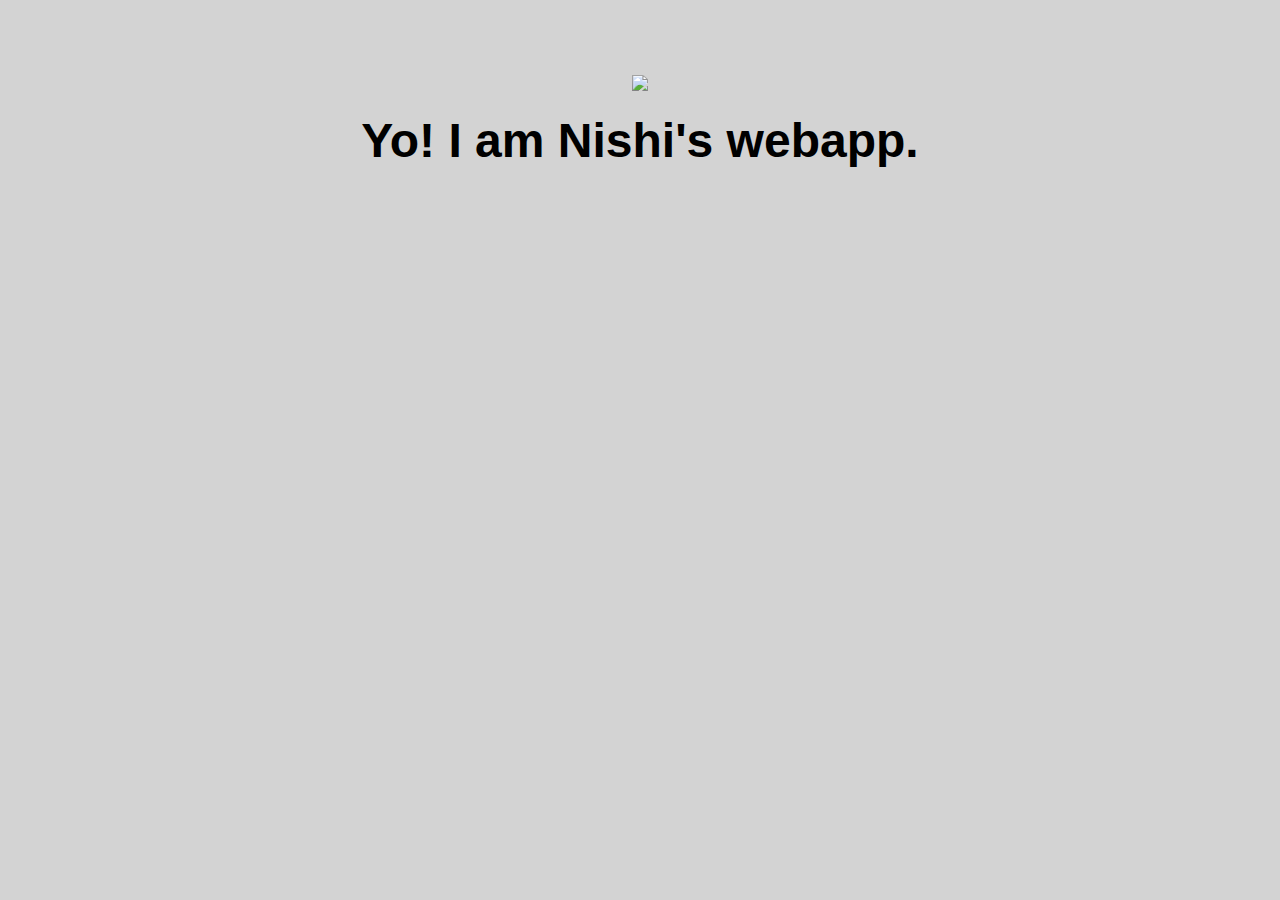
==== ui/index.html @ 8443908b "[imad-console] Updates ui/index.html" ====
<!doctype html>
<html>
    <head>
        <link href="/ui/style.css" rel="stylesheet" />
    </head>
    <body>
        <div class="center">
            <img src="/ui/madi.png" class="img-medium"/>
        </div>
        <br>
        <div class="center text-big bold">
            Yo! I am Nishi's webapp.
        </div>
        <script type="text/javascript" src="/ui/main.js">
        </script>
    </body>
</html>
---- ui/style.css ----
body {
    font-family: sans-serif;
    background-color: lightgrey;
    margin-top: 75px;
}

.center {
    text-align: center;
}

.text-big {
    font-size: 300%;
}

.bold {
    font-weight: bold;
}

.img-medium {
    height: 150px;
}
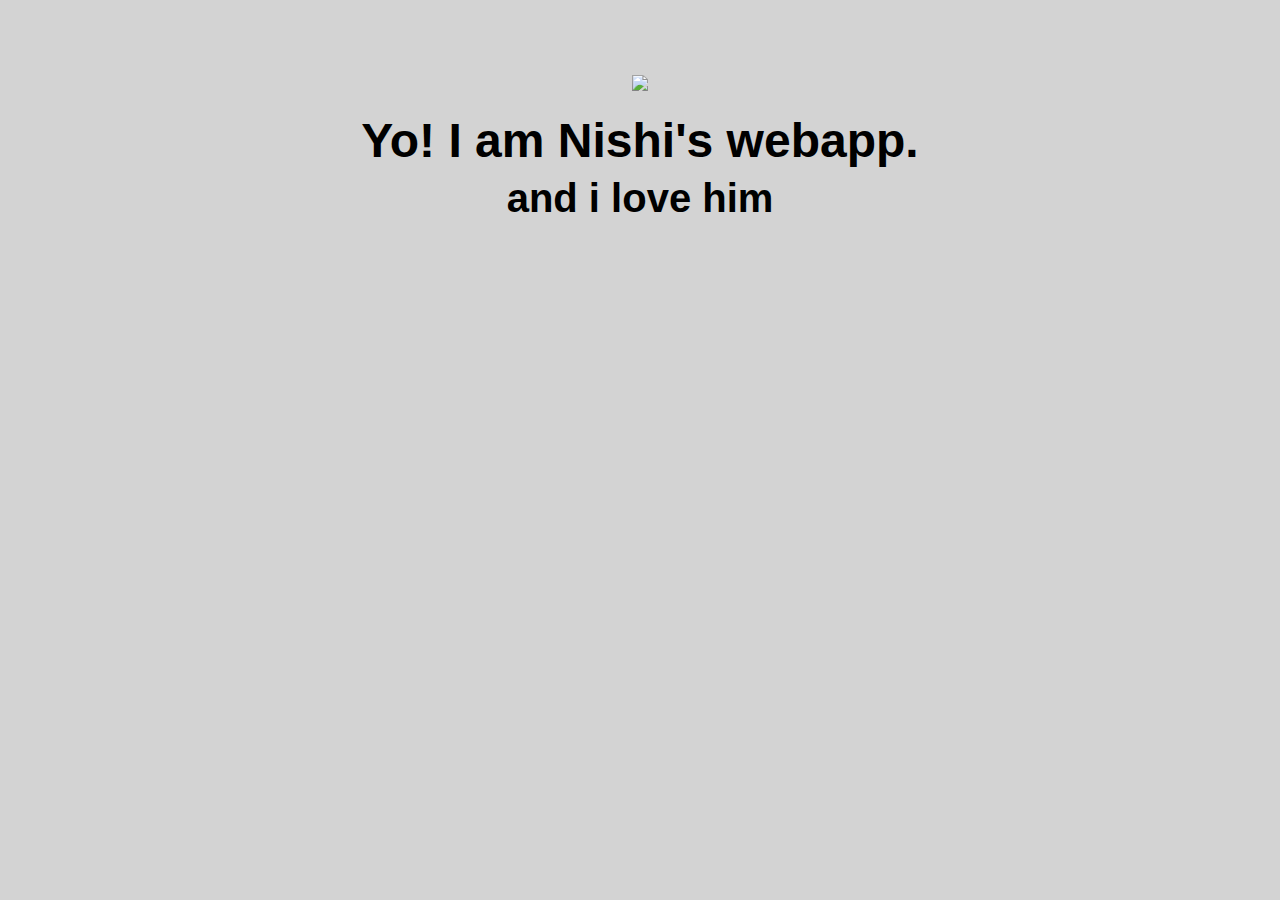
==== commit b2fca7cf: "[imad-console] Updates ui/index.html" ====
--- a/ui/index.html
+++ b/ui/index.html
@@ -9,7 +9,7 @@
         </div>
         <br>
         <div class="center text-big bold">
-            Yo! I am Nishi's webapp.
+            Yo! I am Nishi's webapp. <br><small>and i love him</small>
         </div>
         <script type="text/javascript" src="/ui/main.js">
         </script>
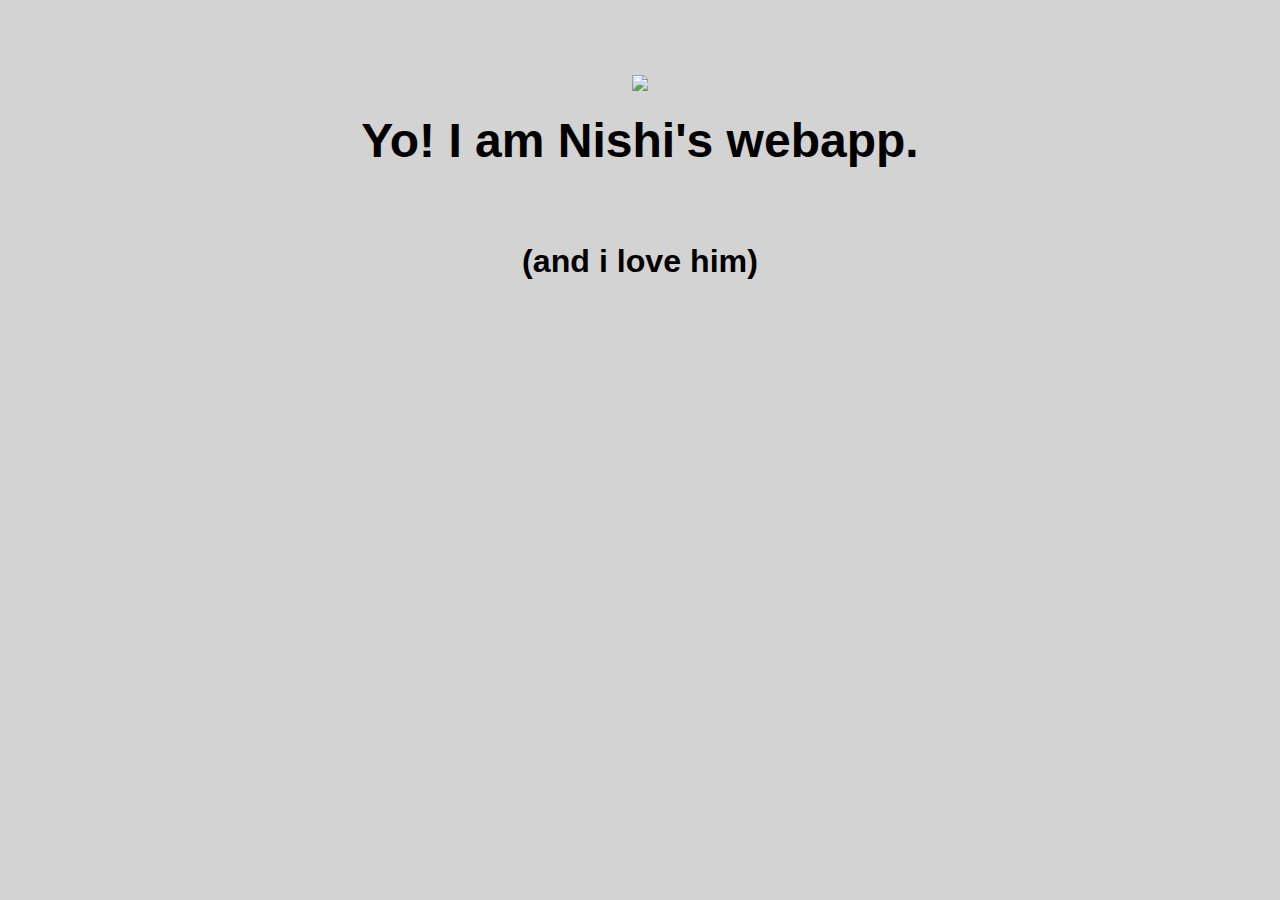
==== commit 51f73ad5: "[imad-console] Updates ui/index.html" ====
--- a/ui/index.html
+++ b/ui/index.html
@@ -9,7 +9,7 @@
         </div>
         <br>
         <div class="center text-big bold">
-            Yo! I am Nishi's webapp. <br><small>and i love him</small>
+            Yo! I am Nishi's webapp. <br><h6>(and i love him)</h6>
         </div>
         <script type="text/javascript" src="/ui/main.js">
         </script>
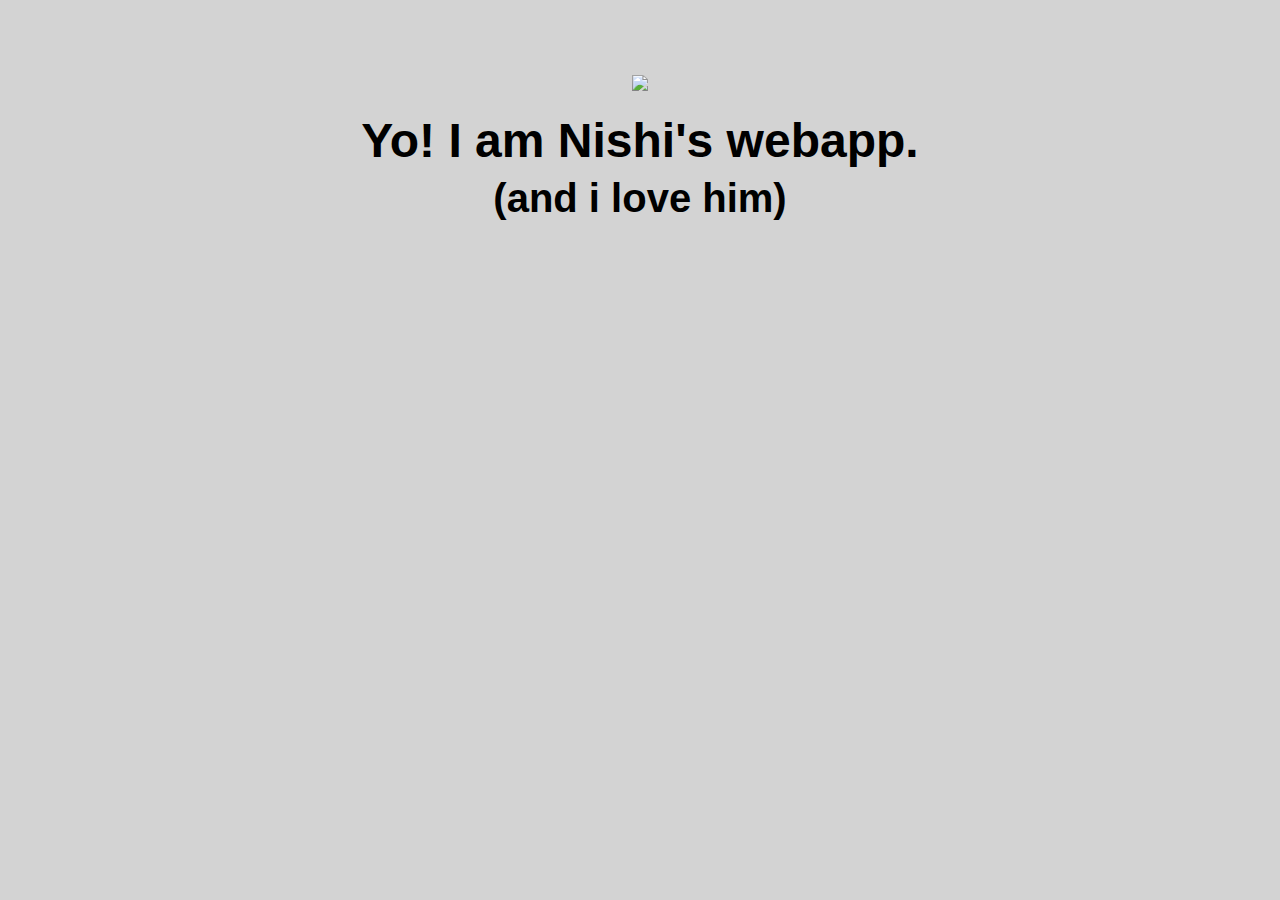
==== commit e65fc679: "[imad-console] Updates ui/index.html" ====
--- a/ui/index.html
+++ b/ui/index.html
@@ -9,7 +9,7 @@
         </div>
         <br>
         <div class="center text-big bold">
-            Yo! I am Nishi's webapp. <br><h6>(and i love him)</h6>
+            Yo! I am Nishi's webapp. <br><small>(and i love him)</small>
         </div>
         <script type="text/javascript" src="/ui/main.js">
         </script>
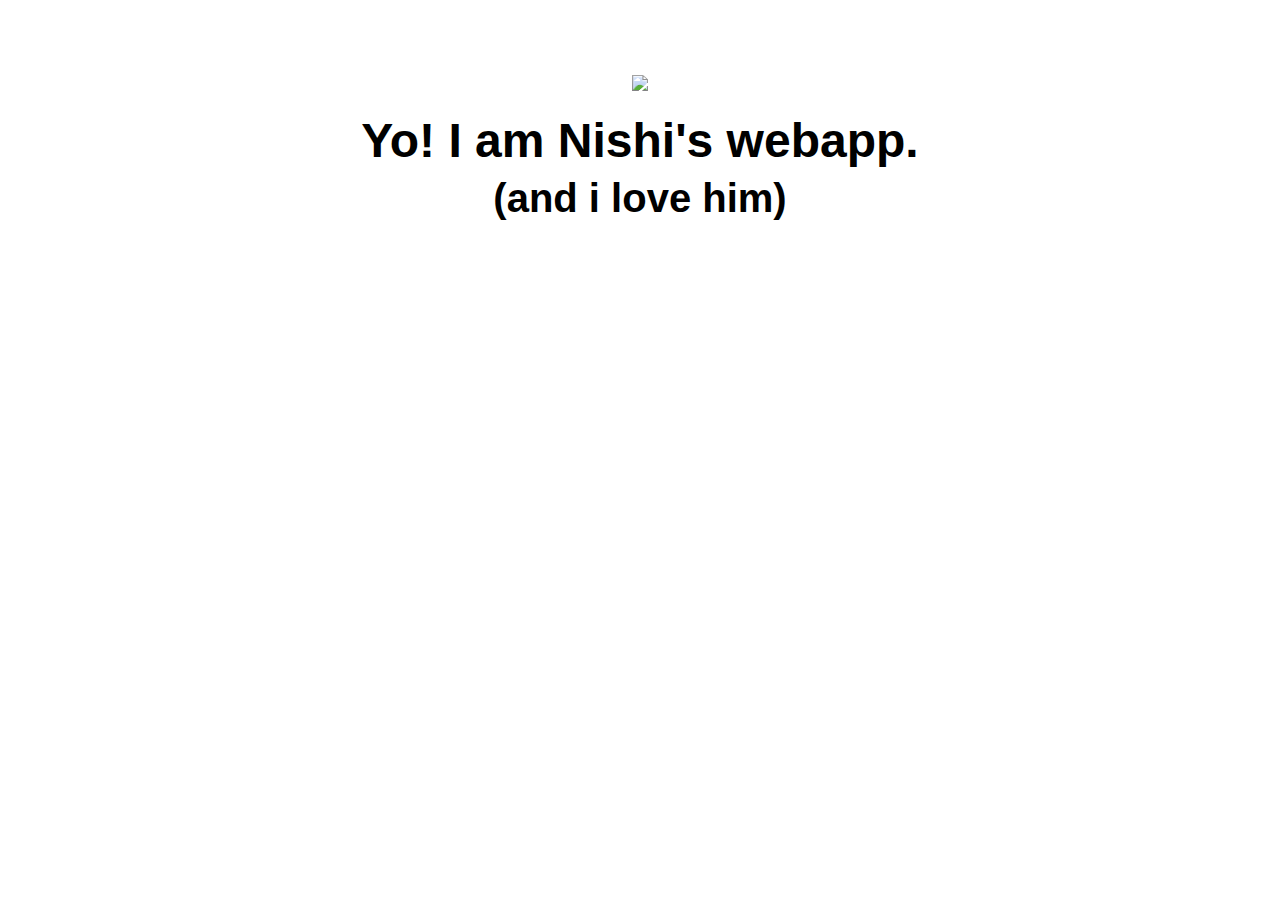
==== commit 09145944: "[imad-console] Updates ui/index.html" ====
--- a/ui/index.html
+++ b/ui/index.html
@@ -2,6 +2,7 @@
 <html>
     <head>
         <link href="/ui/style.css" rel="stylesheet" />
+        <meta name="viewport" content="width=device-width, initial-scale=1" />        
     </head>
     <body>
         <div class="center">
--- a/ui/style.css
+++ b/ui/style.css
@@ -1,6 +1,6 @@
 body {
     font-family: sans-serif;
-    background-color: lightgrey;
+    background-color: white;
     margin-top: 75px;
 }
 
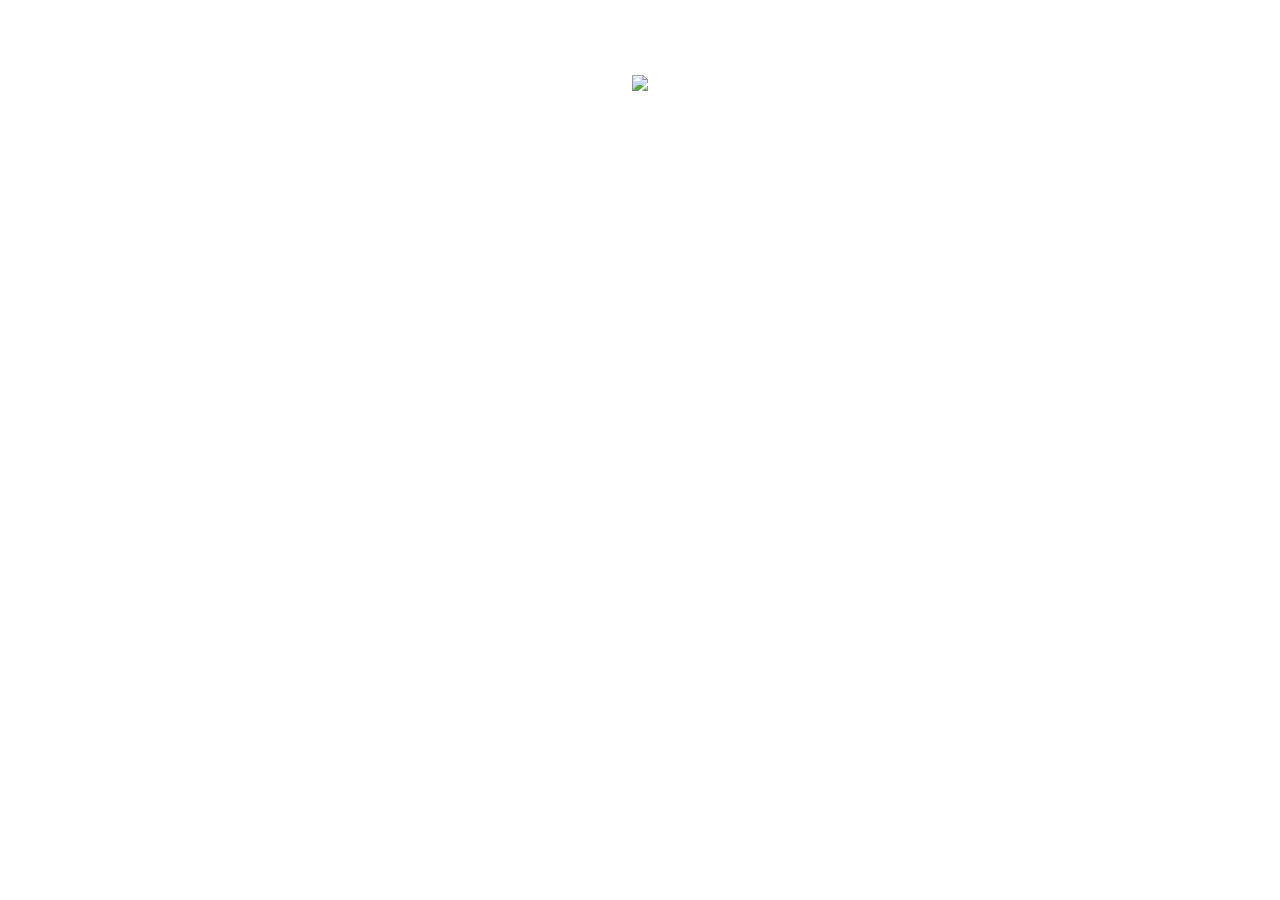
==== commit ee0756dd: "[imad-console] Updates ui/index.html" ====
--- a/ui/index.html
+++ b/ui/index.html
@@ -5,12 +5,14 @@
         <meta name="viewport" content="width=device-width, initial-scale=1" />        
     </head>
     <body>
-        <div class="center">
+        <div id ='main-text' class="center">
             <img src="/ui/madi.png" class="img-medium"/>
         </div>
         <br>
         <div class="center text-big bold">
-            Yo! I am Nishi's webapp. <br><small>(and i love him)</small>
+            <script>
+                alert("Hi");
+            </script>
         </div>
         <script type="text/javascript" src="/ui/main.js">
         </script>
--- a/ui/style.css
+++ b/ui/style.css
@@ -20,3 +20,12 @@
     height: 150px;
 }
 
+.container{
+                   max-width: 800px;
+    margin: 0 auto;
+    color: #7d4531;
+    font-family: sans-serif;
+    padding-right: 20px;
+    padding-left: 20px;
+    padding-top: 60px;
+            }
